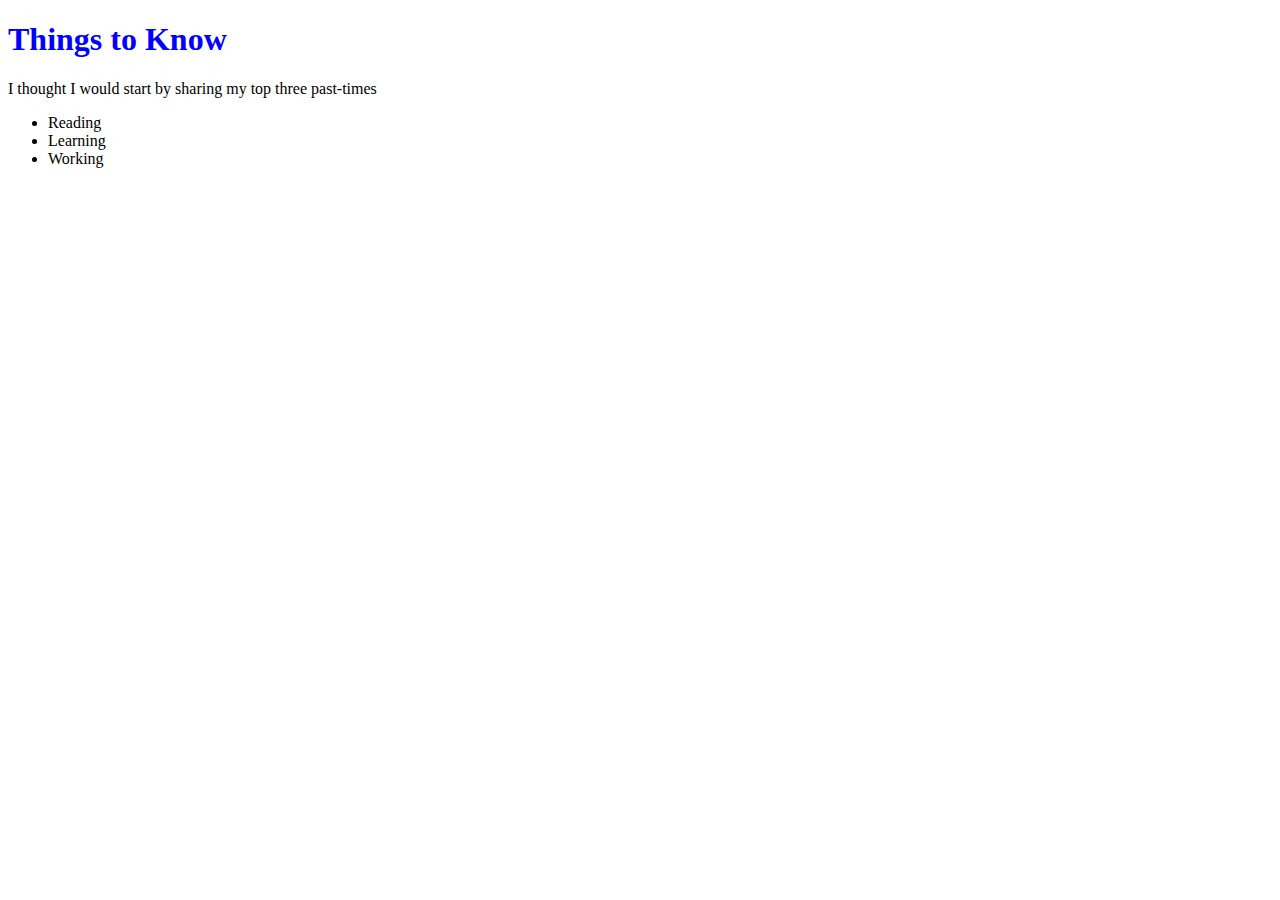
==== index.html @ f2a49bf4 "Adding new files" ====
<!DOCTYPE html>
<html lang="en">
<head>
    <meta charset="UTF-8">
    <meta name="viewport" content="width=device-width, initial-scale=1.0">
    <meta http-equiv="X-UA-Compatible" content="ie=edge">
    <title>My First Website</title>
    <style>
        h1 {
            color: blue;
        }
    </style>
</head>
<body>
    <h1>Things to Know</h1>
    <p>I thought I would start by sharing my top three past-times</p>
    <ul>
        <li>Reading</li>
        <li>Learning</li>
        <li>Working</li>
    </ul>
</body>
</html>
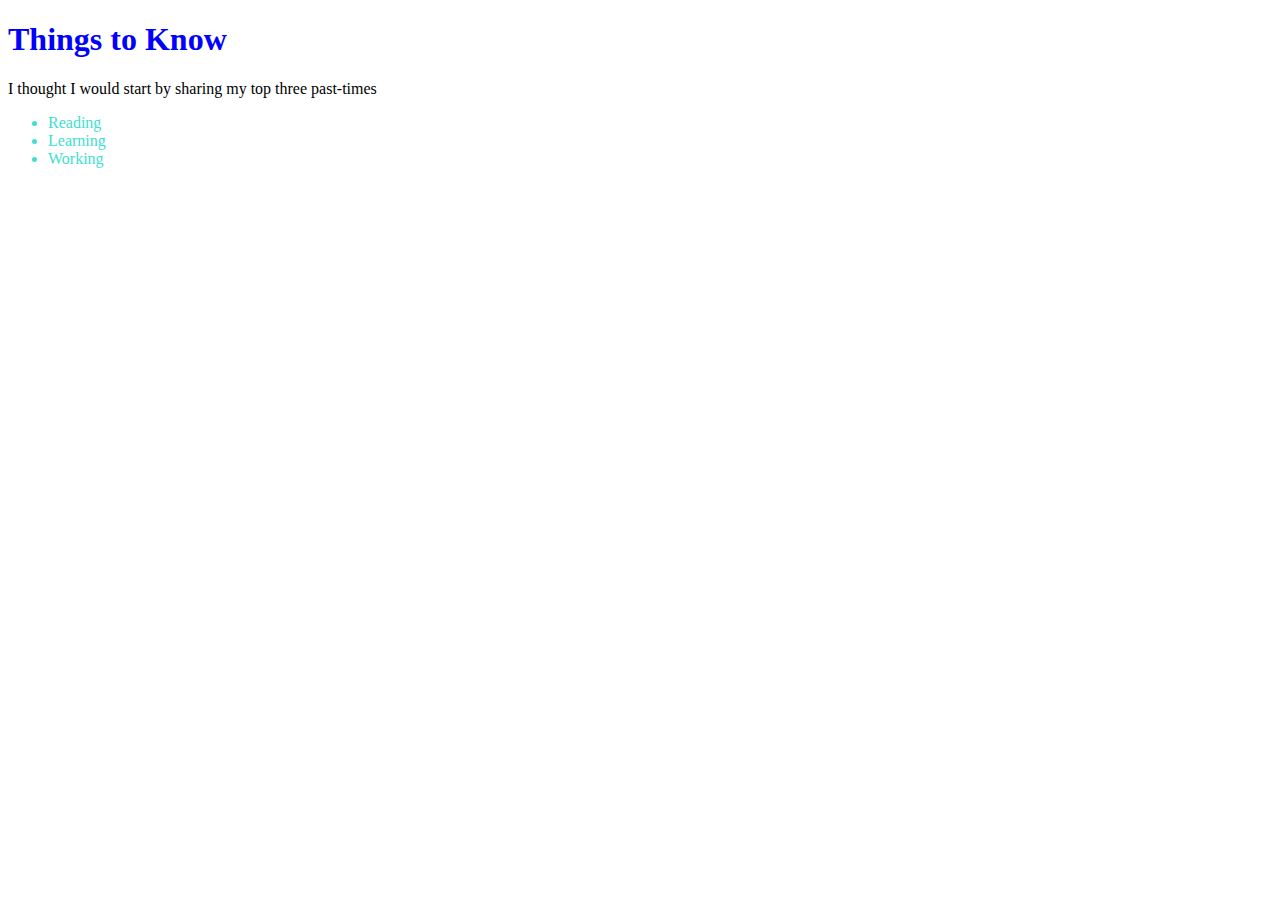
==== commit 3a61afe3: "Adding Week Two" ====
--- a/index.html
+++ b/index.html
@@ -8,6 +8,18 @@
     <style>
         h1 {
             color: blue;
+        }
+
+        li {
+            color: turquoise;
+        }
+
+        li#green {
+            color: green;
+        } 
+
+        li.yellow {
+            color: yellow;
         }
     </style>
 </head>
